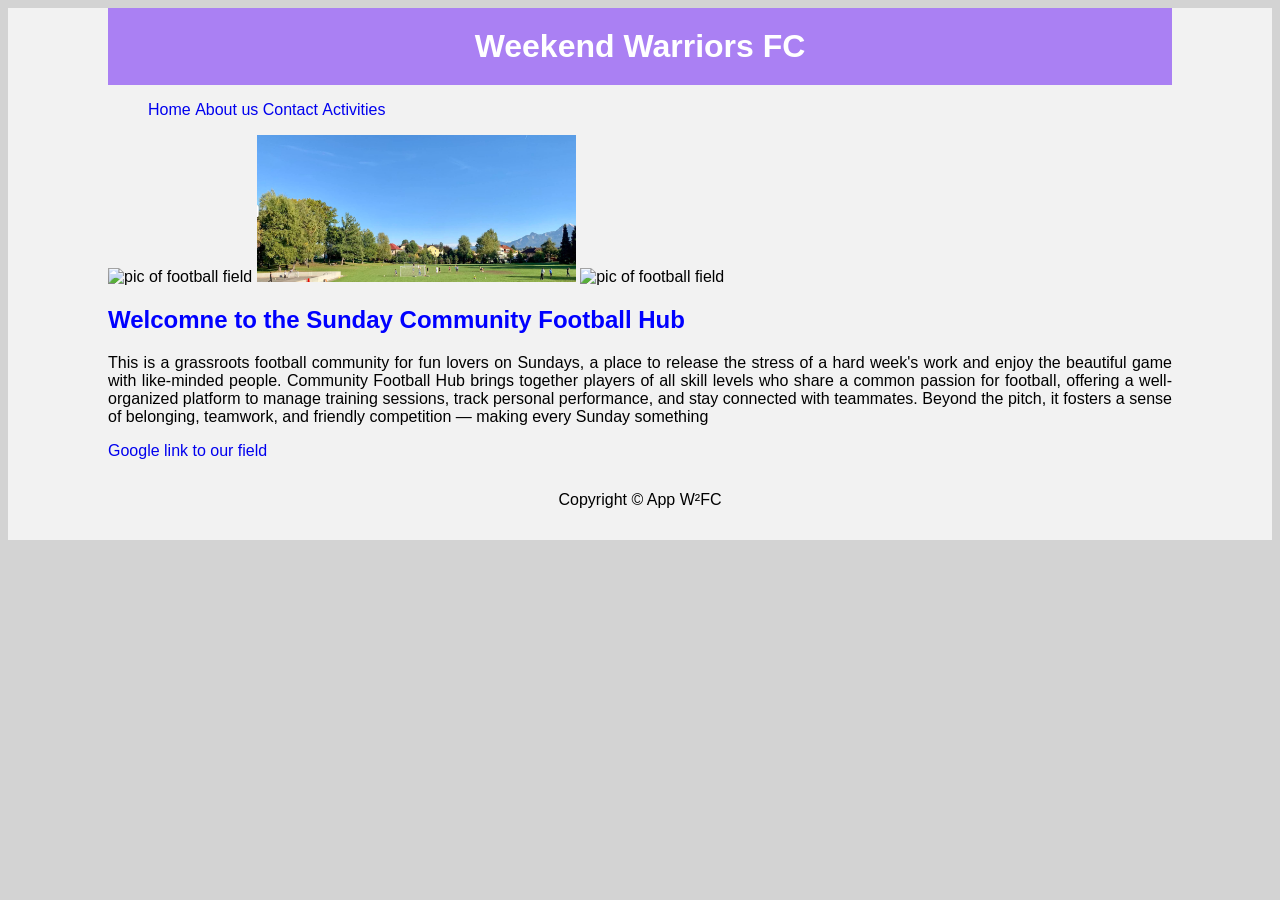
==== My website project/index.html @ b7aae45d "Add files via upload" ====
<!DOCTYPE html>
<html lang="en">
<head>
    <meta charset="UTF-8">
    <title>FunLovers</title>
    <link
        rel="stylesheet"
        href="style.css"
    >
</head>
<body>
    <header>
        <h1>Weekend Warriors FC</h1>
    </header>

    <ul>
        <li><a href="./public/home.html">Home</a></li>
        <li><a href="./public/about.html">About us</a></li>
        <li><a href="./public/contact.html">Contact</a></li>
        <li><a href="./public/activities.html">Activities</a></li>
    </ul>

    <img src="./assets/images/pic 1 2.png" height="100" alt="pic of football field"> 
    <img src="./assets/images/pic 2 2.png" height="100" alt="pic of football field"> 
    <img src="./assets/images/pic 3 2.png" height="100" alt="pic of football field"> 

    <h2>Welcomne to the Sunday Community Football Hub</h2>

    <p>This is a grassroots football community for fun lovers on Sundays, a place to release the stress of a hard 
        week's work and enjoy the beautiful game with like-minded people. Community Football Hub brings together players 
        of all skill levels who share a common passion for football, offering a well-organized platform to manage training 
        sessions, track personal performance, and stay connected with teammates. Beyond the pitch, it fosters a sense of 
        belonging, teamwork, and friendly competition — making every Sunday something</p>

    <a href="https://www.google.com/maps/place/Sportplatz+Jugendzentrum/@46.6144008,13.8311583,16z/data=!3m1!
    4b1!4m6!3m5!1s0x477081e713fb7587:0x7186b8879ba2a7a0!8m2!3d46.6144008!4d13.8337332!16s%2Fg%2F11c5540pgj?entry=
    ttu&g_ep=EgoyMDI2MDMxMS4wIKXMDSoASAFQAw%3D%3D">Google link to our field</a>

    <footer>
    <p>Copyright © App W²FC</p>
    </footer>
</body>
</html>
---- My website project/style.css ----
html {
    background: lightgray;
    
}

body {
    font-family: Arial, sans-serif;
    background-color: #f2f2f2;
    padding-right: 100px;
    padding-left: 100px;
    text-align: justify;
}

header {
    background-color: #aa80f3;
    color: #fff;
    padding: 20px;
    text-align: center;
}

header h1 {
    margin: 0;
}
/* 
img {
    display: block;
    margin: auto;
    width: 50%;

} */

img {
    width: 30%;
    height: 30%;
    object-position: top center;
}


li {
    list-style: inside;
    margin: 0;
    padding: 0;
    display: inline-block;
    text-align: center;
}

a {
    text-decoration: none;
}

h2 {
    color: blue;
}

footer {
    /* background-color: #aa80f3;
    color: #fff; */
    padding-top: 15px;
    padding-bottom: 15px;
    text-align: center;
}
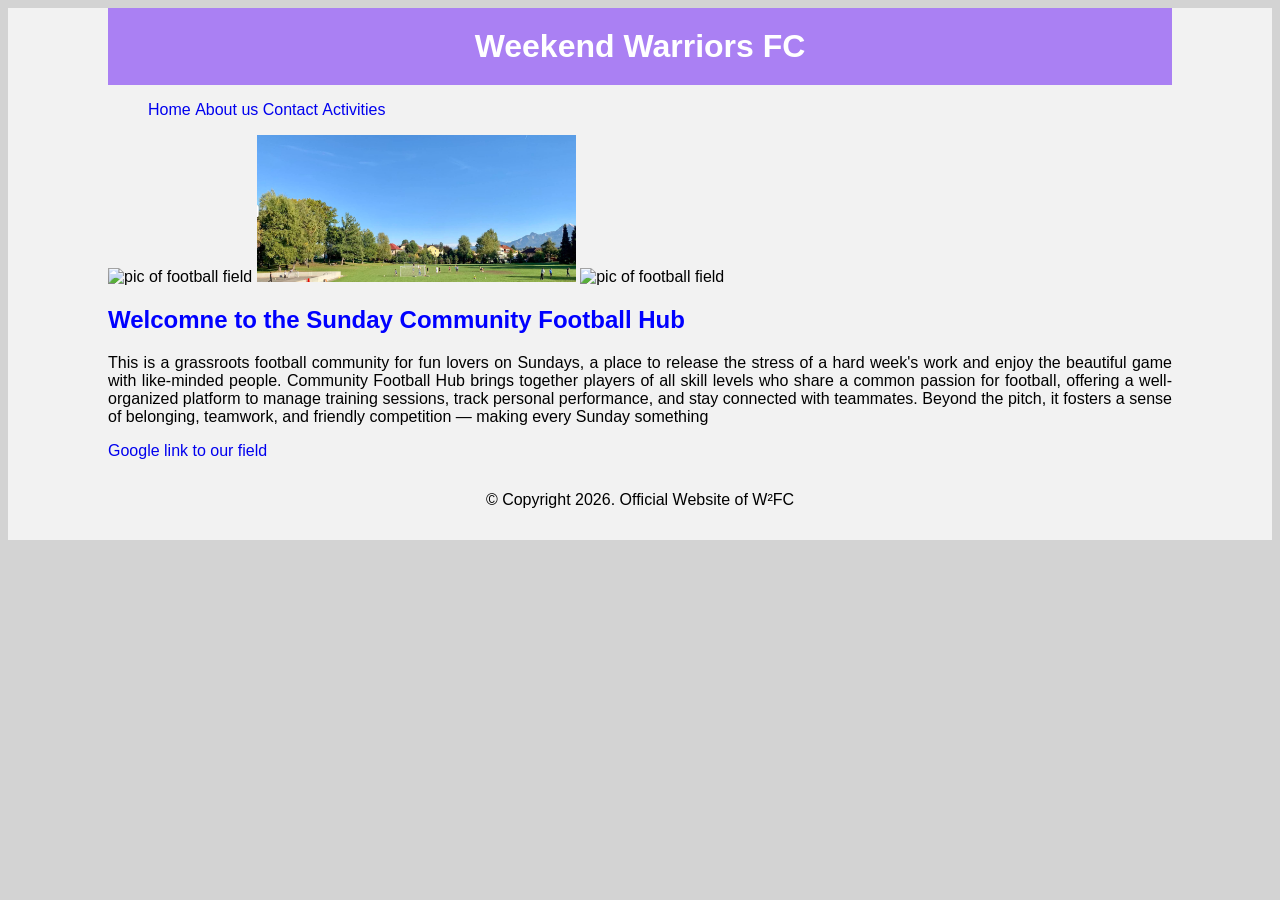
==== commit 54719db1: "Update footer copyright text and year" ====
--- a/My website project/index.html
+++ b/My website project/index.html
@@ -5,8 +5,8 @@
     <title>FunLovers</title>
     <link
         rel="stylesheet"
-        href="style.css"
-    >
+        href="./style.css"
+    />
 </head>
 <body>
     <header>
@@ -37,7 +37,7 @@
     ttu&g_ep=EgoyMDI2MDMxMS4wIKXMDSoASAFQAw%3D%3D">Google link to our field</a>
 
     <footer>
-    <p>Copyright © App W²FC</p>
+    <p>© Copyright 2026. Official Website of W²FC</p>
     </footer>
 </body>
-</html>+</html>
